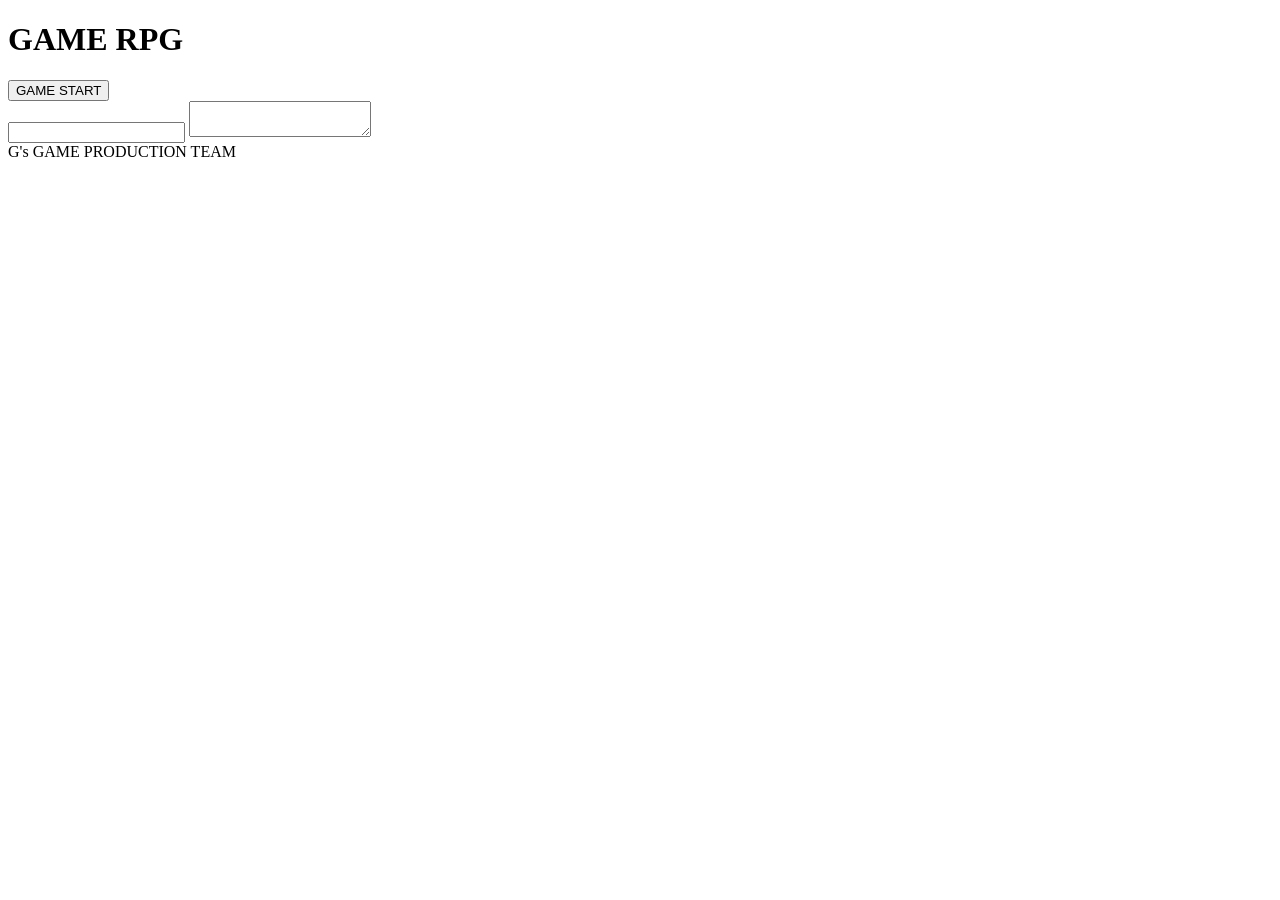
==== kadai/index.html @ a884ecb4 "GAME RPGを追加" ====
<!DOCTYPE html>
<html>
<head>
<meta charset="UTF-8">
<title>myMemoPad</title>
<script src="js/jquery-2.1.3.min.js"></script>
<link rel="stylesheet" href="css/sample.css">
</head>
<body>
<header>
<h1>GAME RPG</h1>
</header>
<main>
    <div class="btn-area">
        <button id="start" class="btn btn-start">GAME START</button>
    </div>
    <div id="enemy"></div>
    <div id="comment"></div>
    <div id="player" class="btn-area btn-row">
        <button id="attack" class="btn btn-attack">ATTACK</button>
    </div>
    <input type="text" id="key">
    <textarea id="memo"></textarea>
</main>
<table id="list">
<!-- ここに追加データが挿入される -->
 <tr><td></td><td></td></tr>
</table>
<script>
// グローバル変数の定義
let enemyName = ""; 
let enemyHP = 0;
//アタックボタンを消す
$("#attack").hide();

// ページ読み込み時に保存データを表示
$(document).ready(function(){
    loadData();
});

// ゲームスタートのクリックイベント
$("#start").on("click", function(){
    playingGame();
});

// ゲーム準備・初期化関数
function playingGame(){
    // 1. 変数のリセット（連続プレイ用）
    enemyName = "";
    enemyHP = 0;

//ゲームスタート時にATTACKボタンを表示する
$("#attack").show();


    // アルファベット（v~yが抜けていたので追加・整理しています）
    const source = ["a","b","c","d","e","f","g","h","i","j","k","l","m","n","o","p","q","r","s","t","u","v","w","x","y","z"];

    // 敵文字配列決定 + HP決定
    let letterCount = Math.floor(Math.random() * source.length) + 1;
    
    for(let i = 0 ; i < letterCount ; i++){
       let letternumber = Math.floor(Math.random() * source.length);
       enemyName += source[letternumber];
       enemyHP += letternumber;
    }

    // 画面表示の更新
    $("#enemy").html("敵: " + enemyName);
    $("#comment").html("敵があらわれた！ HP: " + enemyHP);
}

// プレイヤーの攻撃力算出関数
function playerAttack(){
   return Math.ceil(Math.random() * 10) + 1; // 計算式を少しシンプルに調整
}

// 2. 攻撃ボタンのクリックイベント（必ず関数の外に出す）
$("#attack").on("click", function(){
    // 敵がいない（HPが0以下）場合は攻撃できないようにする
    if(enemyHP <= 0) return;

    let attack = playerAttack();
    enemyHP -= attack;

    if(enemyHP <= 0){
        enemyHP = 0;
        $("#comment").html(attack + "ダメージ！ 敵を倒した！");
        $("#attack").hide();// HP０になったらアタックボタンを消す
        // 画面の描画を待ってからconfirmを出すためのsetTimeout
        setTimeout(function(){
            let savecheck = confirm("敵を倒した！！ ここまでを保存しますか？");
            if(savecheck){
                // 3. キーが被らないように「タイムスタンプ」を利用する
                const now = new Date();
                const year = now.getFullYear(); //年の取得
                const month = now.getMonth()+1;   //月の取得
                const day  = now.getDate();     //日の取得
                const hour = now.getHours();    //時間の取得
                const minuite = now.getMinutes();// 分の取得
                let data = "討伐"+year+"年"+month+"月"+day+"日"+hour+"時"+minuite+"分";
                let key = data;
                localStorage.setItem(key, enemyName);
                loadData();
            }
        }, 100);
    } else {
        $("#comment").html(attack + "ダメージ！ 残りHP: " + enemyHP);
    }
});

// 履歴表示関数
function loadData(){
  $("#list").empty();
  for(let i = 0; i < localStorage.length; i++){
     const key = localStorage.key(i);
     const memo = localStorage.getItem(key);
     $("#list").append('<tr><td>' + key + '</td><td>' + memo + '</td></tr>');
  }
}

</script>
<footer>G's GAME PRODUCTION TEAM</footer>
</body>
</html>
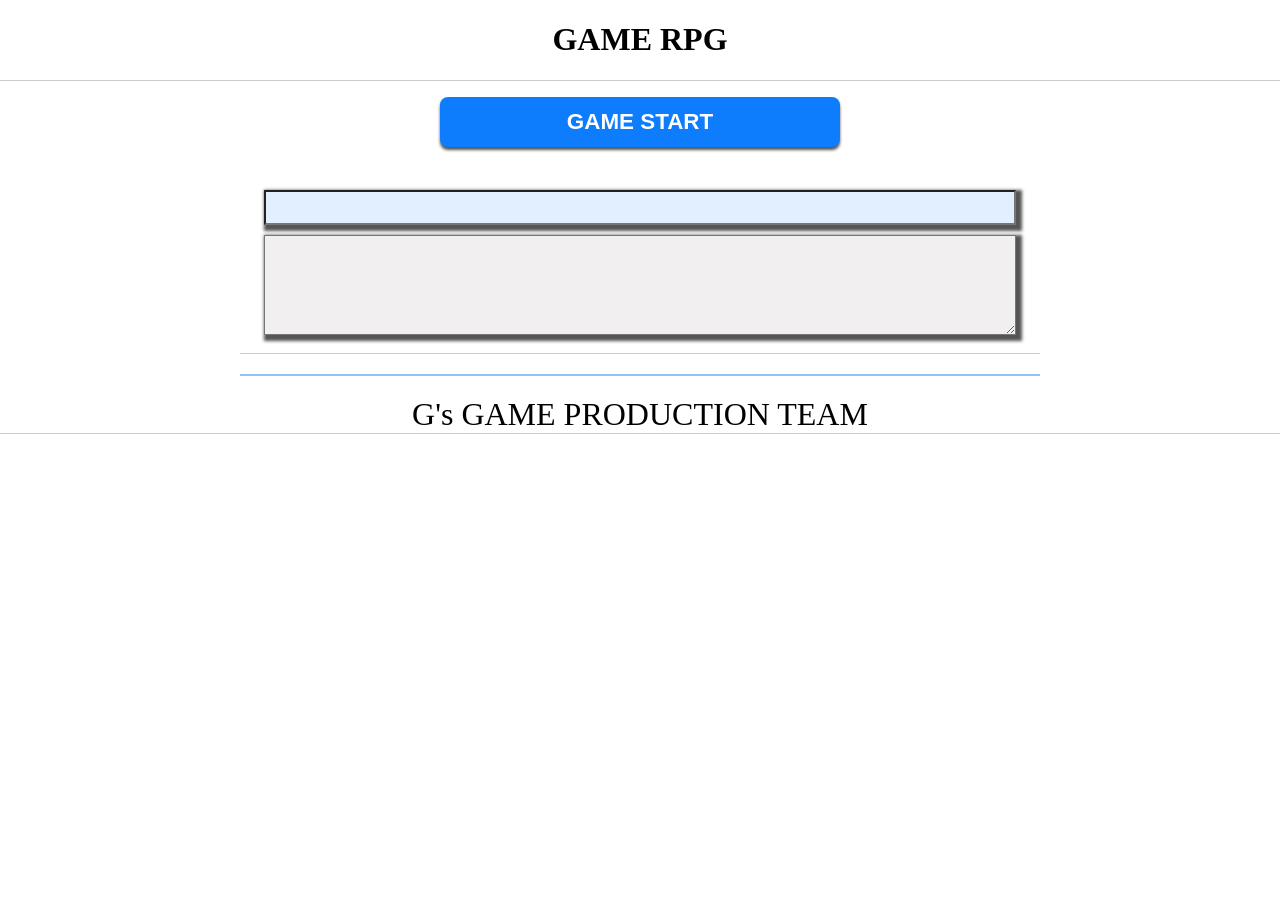
==== commit 92d5322f: "デザイン微調整" ====
--- a/kadai/index.html
+++ b/kadai/index.html
@@ -2,6 +2,7 @@
 <html>
 <head>
 <meta charset="UTF-8">
+<meta name="viewport" content="width=device-width, initial-scale=1">
 <title>myMemoPad</title>
 <script src="js/jquery-2.1.3.min.js"></script>
 <link rel="stylesheet" href="css/sample.css">
--- a/kadai/css/sample.css
+++ b/kadai/css/sample.css
@@ -0,0 +1,144 @@
+*, *::before, *::after{
+    box-sizing: border-box;
+}
+body{
+    margin:0;
+    padding:0;
+    text-align:left;
+    font-size: clamp(16px, 4vw, 32px);
+    width:100%;
+}
+header{
+    background-color: #fff;
+    border-bottom: 1px solid #ccc;
+    text-align: center;
+}
+h1{
+    font-size: 100%;
+}
+main{
+    width:100%;
+    flex-direction: column;
+    border-bottom:1px solid #ccc;
+}
+#enemy{
+    text-align: center;
+    font-size: 200%;
+    margin: 24px 3%;
+    overflow-wrap: anywhere;
+    word-break: break-all;
+}
+#comment{
+    text-align: center;
+}
+.btn-area{
+    display: flex;
+    justify-content: center;
+    margin: 16px 3%;
+}
+.btn-row{
+    gap: 16px;
+}
+.btn{
+    flex: 1;
+    max-width: 400px;
+    padding: 12px 0;
+    font-size: 70%;
+    font-weight: bold;
+    color: #fff;
+    border: none;
+    border-radius: 8px;
+    cursor: pointer;
+    box-shadow: 0 3px 3px #555;
+}
+.btn:hover{
+    opacity: 0.85;
+}
+.btn:active{
+    transform: translateY(2px);
+    box-shadow: none;
+}
+.btn-start{ background-color: #0d7dfd; }
+.btn-attack{ background-color: #e5484d; }
+.btn-escape{ background-color: #666; }
+footer{
+    background-color: #fff;
+    border-bottom:1px solid #ccc;
+    text-align: center;
+}
+p{
+    font-size:200%;
+    text-align: center;
+    border-bottom:1px solid #fff;
+    height:200px;
+}
+ul{
+    padding: 0;
+    border-top: 1px solid #000000;
+    display:table;  /* 定義 */
+    table-layout: fixed;
+    width:96%;
+    font-size: 80%;
+    margin: 0 3%;
+    text-align: center;
+}
+li{
+    list-style-type:none;
+    border: 1px solid #666;
+    background-color: #fff;
+    display:table-cell;  /* 定義 */
+    cursor: pointer;
+    color:#0d7dfd;
+}
+li:hover{
+    background: #0d7dfd;
+    color:#fff;
+}
+textarea{
+  margin: 10px 3%;
+  width: 94%;
+  height: 100px;
+  font-size:80%;
+  box-shadow: 3px 3px 3px 3px #555;
+  background-color:rgb(241, 239, 239);
+}
+#key{
+    margin:0 3%;
+    width: 94%;
+    font-size:80%;
+    background-color: #e1efff;
+    box-shadow: 3px 3px 3px 3px #555;
+}
+table{
+    margin: 20px 3%;
+    border:1px solid #8dc3f5;
+    width:94%;
+    table-layout: fixed;
+}
+td{
+    overflow-wrap: anywhere;
+    word-break: break-all;
+}
+@media (max-width: 480px){
+    .btn{ max-width: none; }
+    td{ font-size: 14px; }
+}
+@media (min-width: 900px){
+    main, table{
+        max-width: 800px;
+        margin-left: auto;
+        margin-right: auto;
+    }
+    table{ width: 800px; }
+}
+th{
+    width:30%;
+    font-size:24px;
+    background-color:#d0e7fc;
+    border-bottom: 1px solid #8dc3f5;
+}
+td{
+    font-size:16px;
+    background-color:rgb(241, 239, 239);
+    border-bottom: 1px solid #8dc3f5;
+}
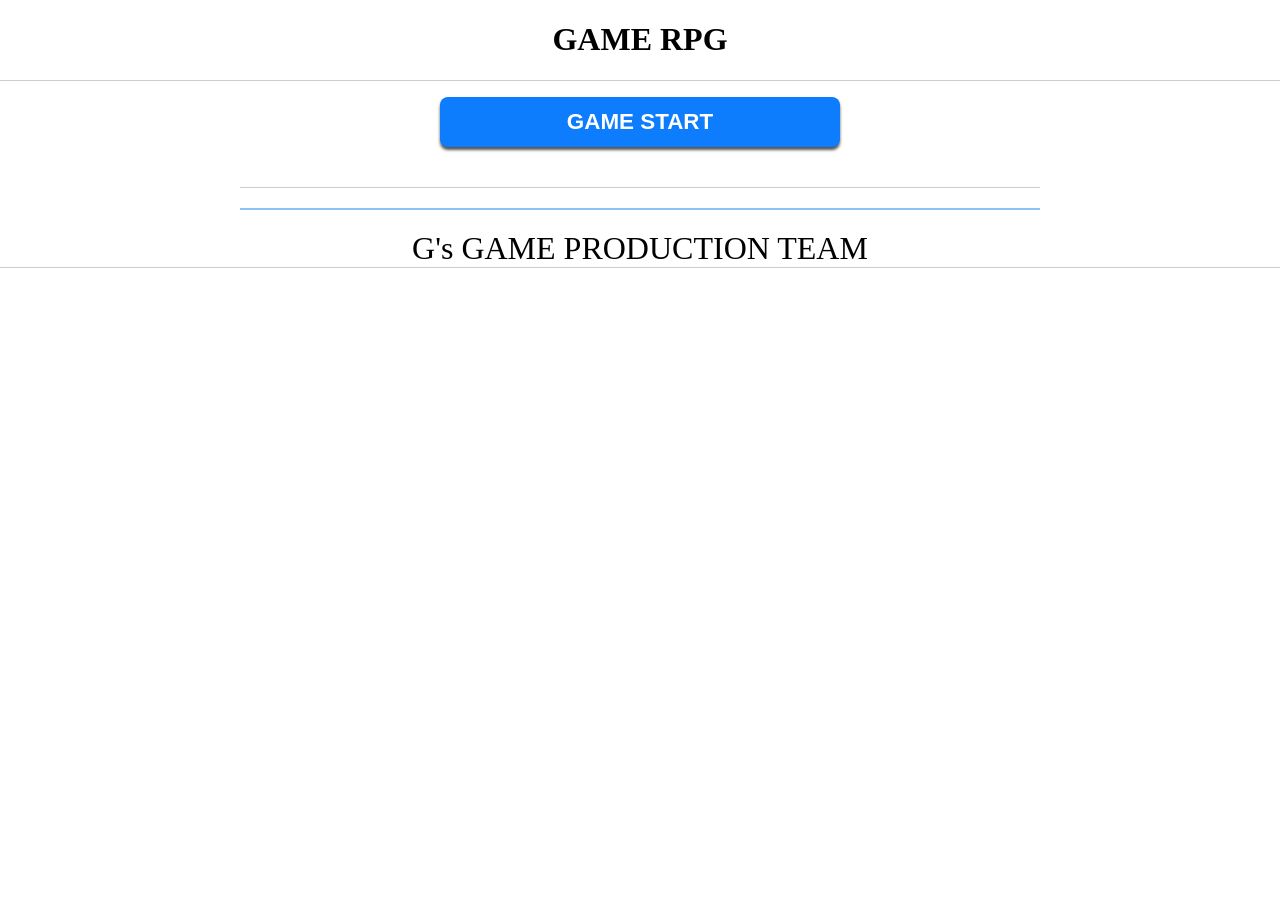
==== commit 8e9a9acb: "不要な入力フィールドを削除" ====
--- a/kadai/index.html
+++ b/kadai/index.html
@@ -20,8 +20,6 @@
     <div id="player" class="btn-area btn-row">
         <button id="attack" class="btn btn-attack">ATTACK</button>
     </div>
-    <input type="text" id="key">
-    <textarea id="memo"></textarea>
 </main>
 <table id="list">
 <!-- ここに追加データが挿入される -->
